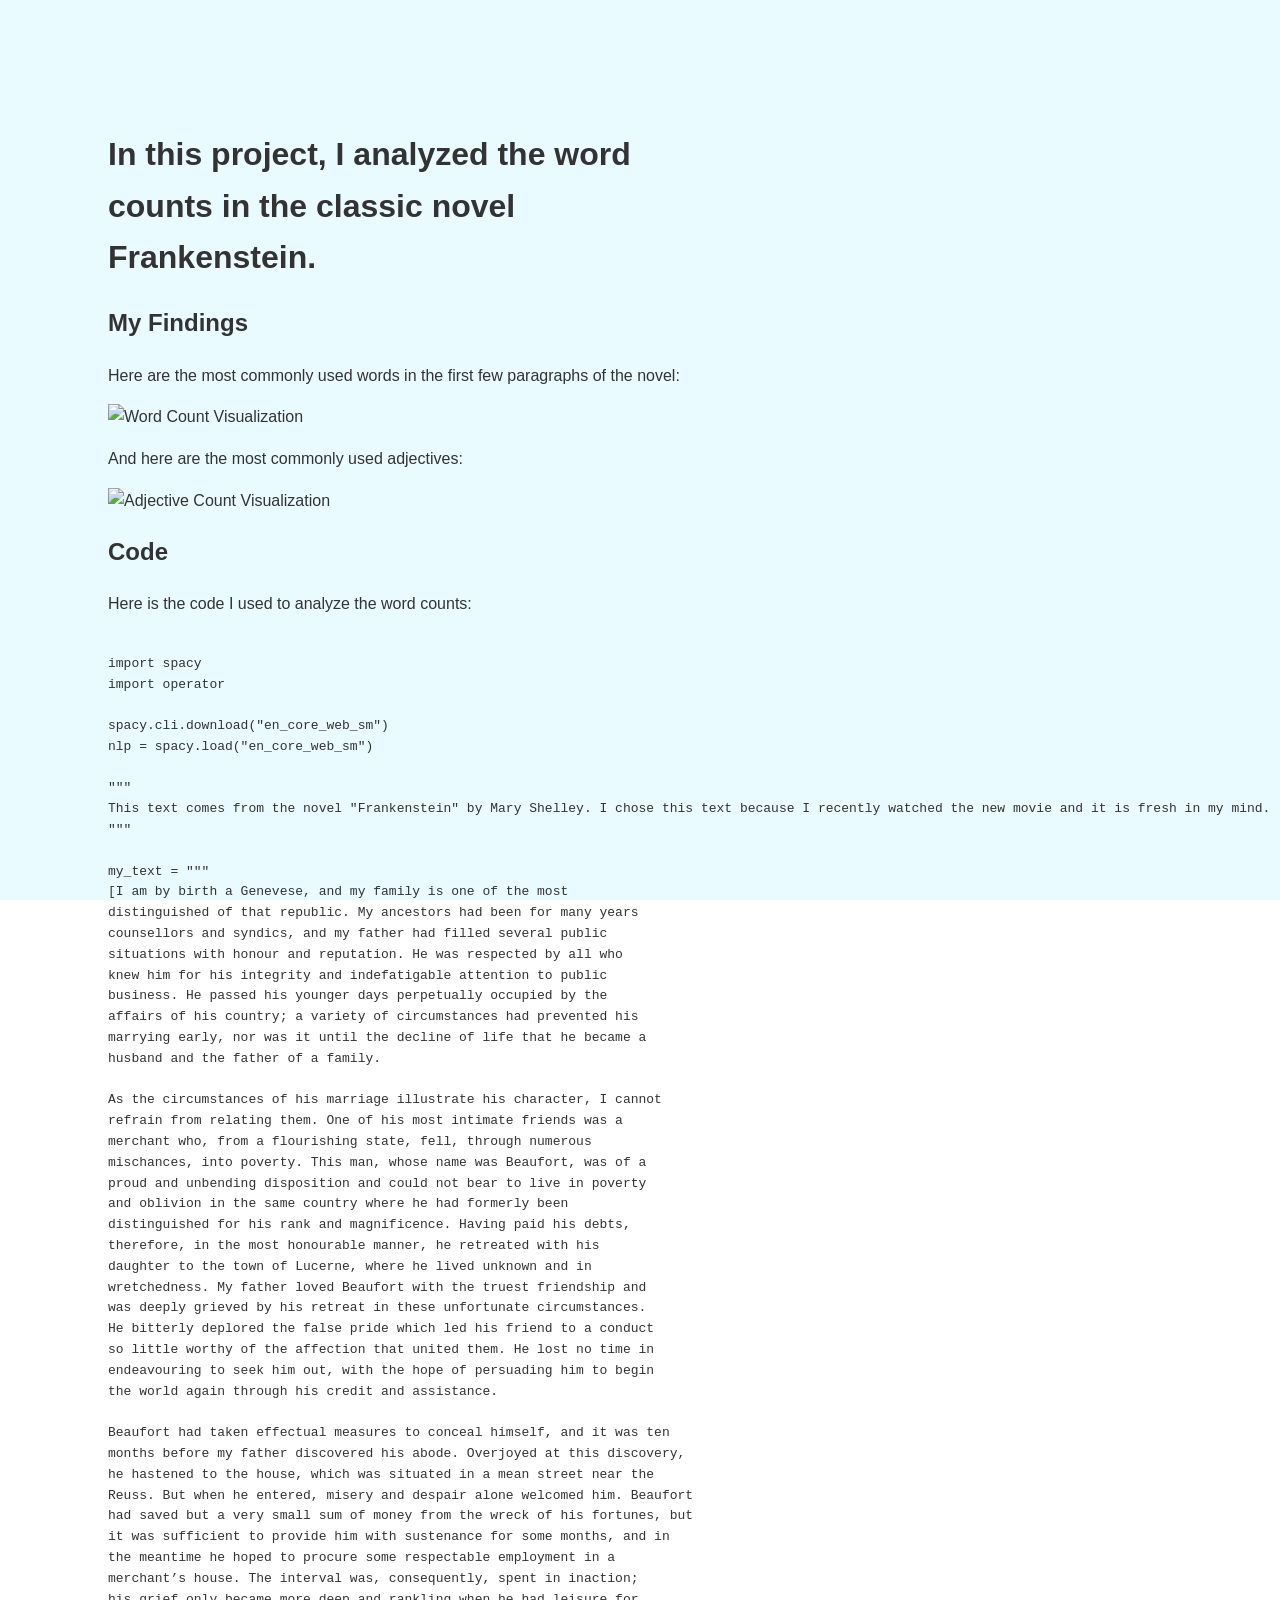
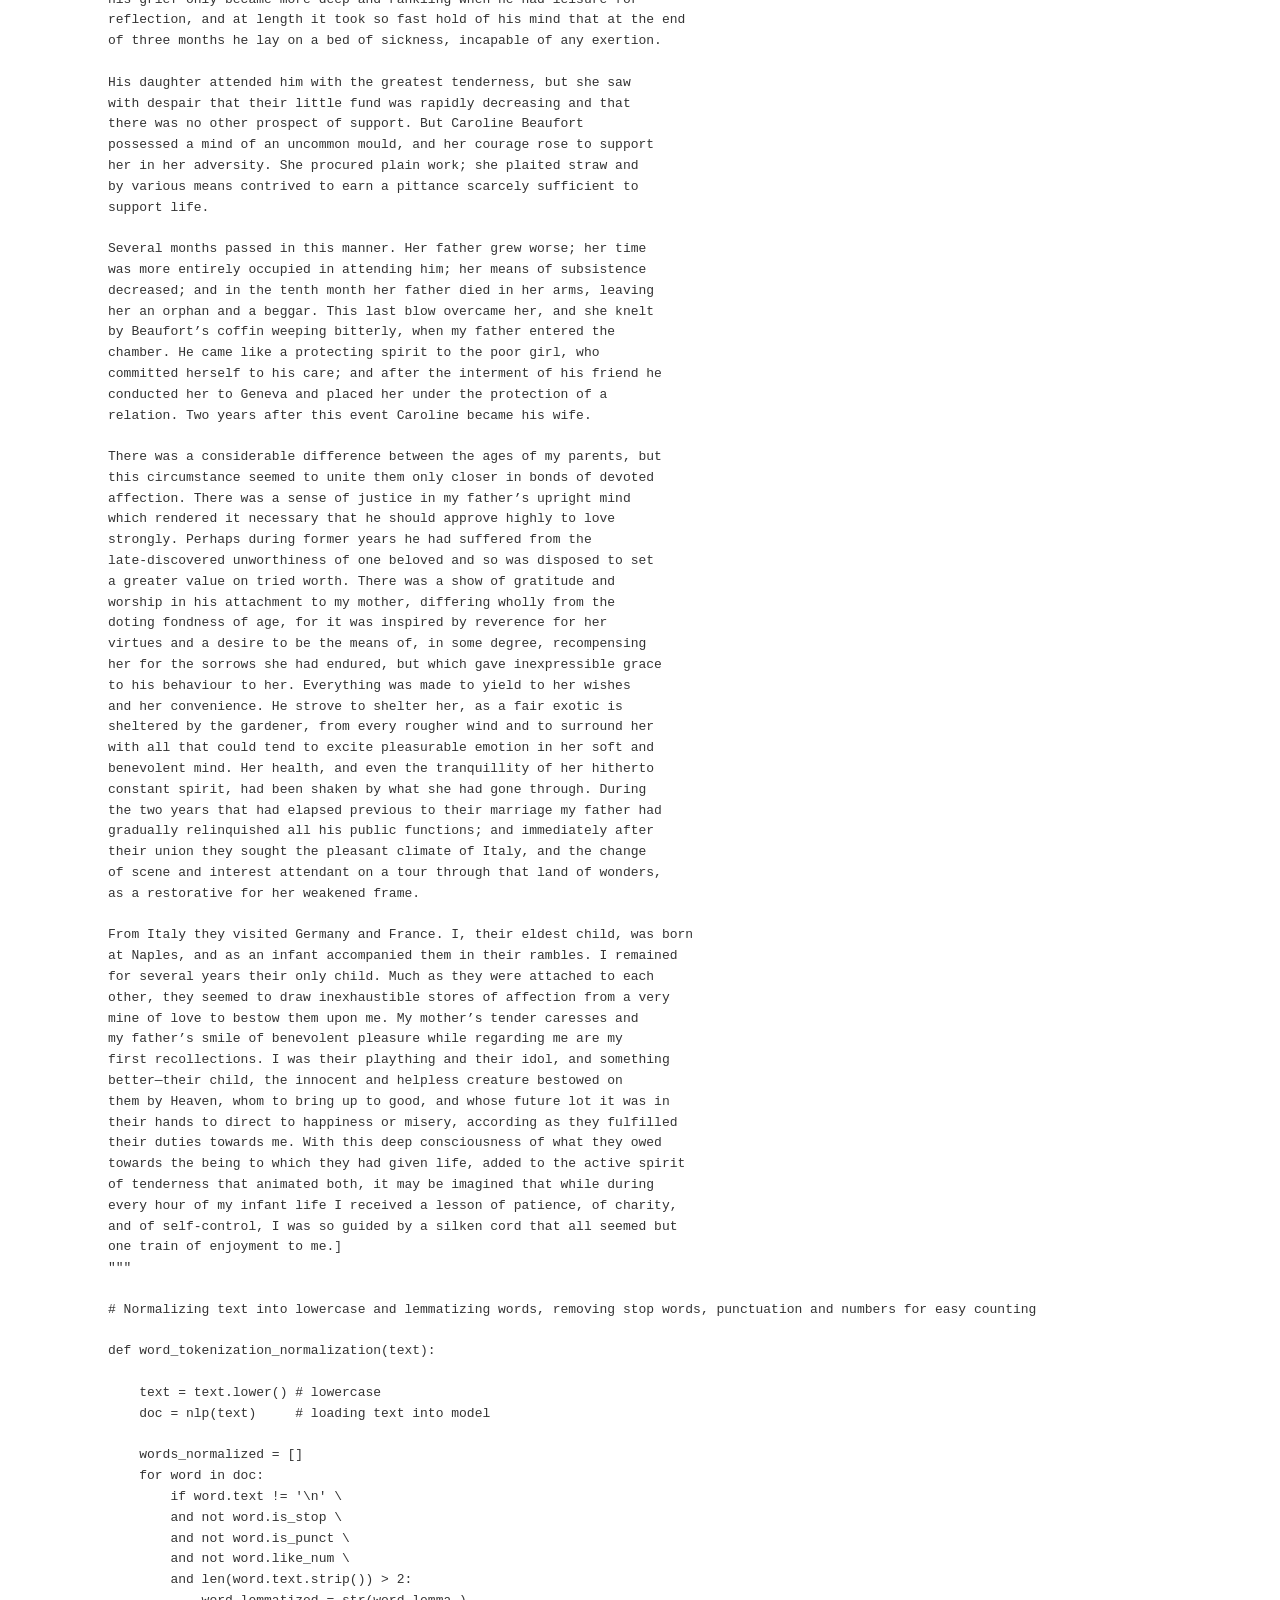
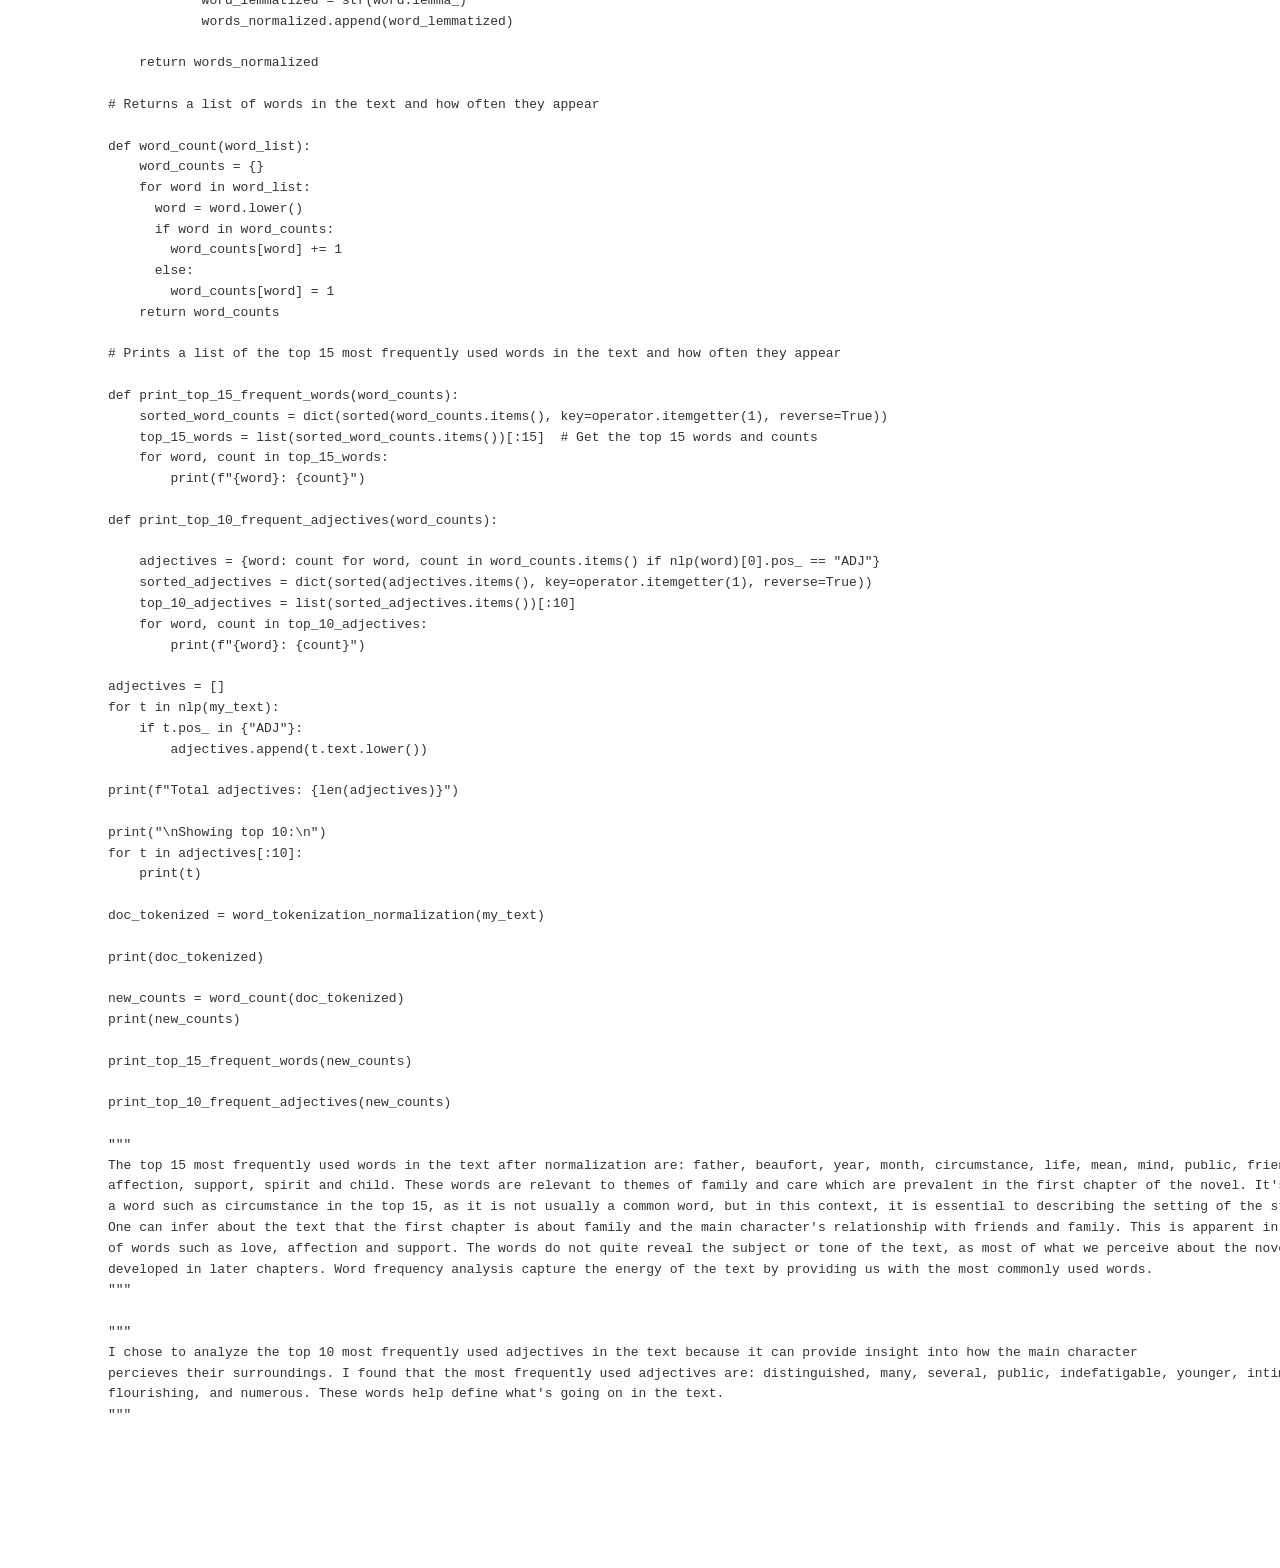
==== frankenstien.html @ 42e0a79e "Add files via upload" ====
<!DOCTYPE html>
<html lang="en">

<head>
    <meta charset="UTF-8">
    <meta name="viewport" content="width=device-width, initial-scale=1.0">
    <link rel="stylesheet" href="styles.css">
    <title>Text Analysis</title>
</head>

<header>
    <h1>In this project, I analyzed the word counts in the classic novel Frankenstein.</h1>
</header>

<section>
    <h2> My Findings</h2>
    <p>Here are the most commonly used words in the first few paragraphs of the novel:</p>
    <img src="Screenshot 2026-02-11 at 4.49.28 PM.png" alt="Word Count Visualization">

    <p>And here are the most commonly used adjectives:</p>
    <img src="Screenshot 2026-02-11 at 4.49.21 PM.png" alt="Adjective Count Visualization">
</section>

<section>
    <h2>Code</h2>
    <p>Here is the code I used to analyze the word counts:</p>
    <pre><code>
import spacy
import operator

spacy.cli.download("en_core_web_sm")
nlp = spacy.load("en_core_web_sm")

"""
This text comes from the novel "Frankenstein" by Mary Shelley. I chose this text because I recently watched the new movie and it is fresh in my mind.
"""

my_text = """
[I am by birth a Genevese, and my family is one of the most
distinguished of that republic. My ancestors had been for many years
counsellors and syndics, and my father had filled several public
situations with honour and reputation. He was respected by all who
knew him for his integrity and indefatigable attention to public
business. He passed his younger days perpetually occupied by the
affairs of his country; a variety of circumstances had prevented his
marrying early, nor was it until the decline of life that he became a
husband and the father of a family.

As the circumstances of his marriage illustrate his character, I cannot
refrain from relating them. One of his most intimate friends was a
merchant who, from a flourishing state, fell, through numerous
mischances, into poverty. This man, whose name was Beaufort, was of a
proud and unbending disposition and could not bear to live in poverty
and oblivion in the same country where he had formerly been
distinguished for his rank and magnificence. Having paid his debts,
therefore, in the most honourable manner, he retreated with his
daughter to the town of Lucerne, where he lived unknown and in
wretchedness. My father loved Beaufort with the truest friendship and
was deeply grieved by his retreat in these unfortunate circumstances.
He bitterly deplored the false pride which led his friend to a conduct
so little worthy of the affection that united them. He lost no time in
endeavouring to seek him out, with the hope of persuading him to begin
the world again through his credit and assistance.

Beaufort had taken effectual measures to conceal himself, and it was ten
months before my father discovered his abode. Overjoyed at this discovery,
he hastened to the house, which was situated in a mean street near the
Reuss. But when he entered, misery and despair alone welcomed him. Beaufort
had saved but a very small sum of money from the wreck of his fortunes, but
it was sufficient to provide him with sustenance for some months, and in
the meantime he hoped to procure some respectable employment in a
merchant’s house. The interval was, consequently, spent in inaction;
his grief only became more deep and rankling when he had leisure for
reflection, and at length it took so fast hold of his mind that at the end
of three months he lay on a bed of sickness, incapable of any exertion.

His daughter attended him with the greatest tenderness, but she saw
with despair that their little fund was rapidly decreasing and that
there was no other prospect of support. But Caroline Beaufort
possessed a mind of an uncommon mould, and her courage rose to support
her in her adversity. She procured plain work; she plaited straw and
by various means contrived to earn a pittance scarcely sufficient to
support life.

Several months passed in this manner. Her father grew worse; her time
was more entirely occupied in attending him; her means of subsistence
decreased; and in the tenth month her father died in her arms, leaving
her an orphan and a beggar. This last blow overcame her, and she knelt
by Beaufort’s coffin weeping bitterly, when my father entered the
chamber. He came like a protecting spirit to the poor girl, who
committed herself to his care; and after the interment of his friend he
conducted her to Geneva and placed her under the protection of a
relation. Two years after this event Caroline became his wife.

There was a considerable difference between the ages of my parents, but
this circumstance seemed to unite them only closer in bonds of devoted
affection. There was a sense of justice in my father’s upright mind
which rendered it necessary that he should approve highly to love
strongly. Perhaps during former years he had suffered from the
late-discovered unworthiness of one beloved and so was disposed to set
a greater value on tried worth. There was a show of gratitude and
worship in his attachment to my mother, differing wholly from the
doting fondness of age, for it was inspired by reverence for her
virtues and a desire to be the means of, in some degree, recompensing
her for the sorrows she had endured, but which gave inexpressible grace
to his behaviour to her. Everything was made to yield to her wishes
and her convenience. He strove to shelter her, as a fair exotic is
sheltered by the gardener, from every rougher wind and to surround her
with all that could tend to excite pleasurable emotion in her soft and
benevolent mind. Her health, and even the tranquillity of her hitherto
constant spirit, had been shaken by what she had gone through. During
the two years that had elapsed previous to their marriage my father had
gradually relinquished all his public functions; and immediately after
their union they sought the pleasant climate of Italy, and the change
of scene and interest attendant on a tour through that land of wonders,
as a restorative for her weakened frame.

From Italy they visited Germany and France. I, their eldest child, was born
at Naples, and as an infant accompanied them in their rambles. I remained
for several years their only child. Much as they were attached to each
other, they seemed to draw inexhaustible stores of affection from a very
mine of love to bestow them upon me. My mother’s tender caresses and
my father’s smile of benevolent pleasure while regarding me are my
first recollections. I was their plaything and their idol, and something
better—their child, the innocent and helpless creature bestowed on
them by Heaven, whom to bring up to good, and whose future lot it was in
their hands to direct to happiness or misery, according as they fulfilled
their duties towards me. With this deep consciousness of what they owed
towards the being to which they had given life, added to the active spirit
of tenderness that animated both, it may be imagined that while during
every hour of my infant life I received a lesson of patience, of charity,
and of self-control, I was so guided by a silken cord that all seemed but
one train of enjoyment to me.]
"""

# Normalizing text into lowercase and lemmatizing words, removing stop words, punctuation and numbers for easy counting

def word_tokenization_normalization(text):

    text = text.lower() # lowercase
    doc = nlp(text)     # loading text into model

    words_normalized = []
    for word in doc:
        if word.text != '\n' \
        and not word.is_stop \
        and not word.is_punct \
        and not word.like_num \
        and len(word.text.strip()) > 2:
            word_lemmatized = str(word.lemma_)
            words_normalized.append(word_lemmatized)

    return words_normalized

# Returns a list of words in the text and how often they appear

def word_count(word_list):
    word_counts = {}
    for word in word_list:
      word = word.lower()
      if word in word_counts:
        word_counts[word] += 1
      else:
        word_counts[word] = 1
    return word_counts

# Prints a list of the top 15 most frequently used words in the text and how often they appear

def print_top_15_frequent_words(word_counts):
    sorted_word_counts = dict(sorted(word_counts.items(), key=operator.itemgetter(1), reverse=True))
    top_15_words = list(sorted_word_counts.items())[:15]  # Get the top 15 words and counts
    for word, count in top_15_words:
        print(f"{word}: {count}")

def print_top_10_frequent_adjectives(word_counts):

    adjectives = {word: count for word, count in word_counts.items() if nlp(word)[0].pos_ == "ADJ"}
    sorted_adjectives = dict(sorted(adjectives.items(), key=operator.itemgetter(1), reverse=True))
    top_10_adjectives = list(sorted_adjectives.items())[:10]
    for word, count in top_10_adjectives:
        print(f"{word}: {count}")

adjectives = []
for t in nlp(my_text):
    if t.pos_ in {"ADJ"}:
        adjectives.append(t.text.lower())

print(f"Total adjectives: {len(adjectives)}")

print("\nShowing top 10:\n")
for t in adjectives[:10]:
    print(t)

doc_tokenized = word_tokenization_normalization(my_text)

print(doc_tokenized)

new_counts = word_count(doc_tokenized)
print(new_counts)

print_top_15_frequent_words(new_counts)

print_top_10_frequent_adjectives(new_counts)

"""
The top 15 most frequently used words in the text after normalization are: father, beaufort, year, month, circumstance, life, mean, mind, public, friend, love, 
affection, support, spirit and child. These words are relevant to themes of family and care which are prevalent in the first chapter of the novel. It's suprising
a word such as circumstance in the top 15, as it is not usually a common word, but in this context, it is essential to describing the setting of the story.
One can infer about the text that the first chapter is about family and the main character's relationship with friends and family. This is apparent in the use
of words such as love, affection and support. The words do not quite reveal the subject or tone of the text, as most of what we perceive about the novel is
developed in later chapters. Word frequency analysis capture the energy of the text by providing us with the most commonly used words.
"""

"""
I chose to analyze the top 10 most frequently used adjectives in the text because it can provide insight into how the main character
percieves their surroundings. I found that the most frequently used adjectives are: distinguished, many, several, public, indefatigable, younger, intimate,
flourishing, and numerous. These words help define what's going on in the text.
"""
    </code></pre>
---- styles.css ----
/* Brian Stimson */
/* please make sure you change the name of this file to styles.css */

/* Global Styles */
* {
    margin: 100;
    padding: 100;
    box-sizing: border-box;
}

body {
    font-family: 'Segoe UI', Tahoma, Geneva, Verdana, sans-serif;
    line-height: 1.6;
    color: #333;
    max-width: 800px;
    margin: 20 auto;
    padding: 100px;
    position: relative;
}

/* Background Image with Transparency */
/* need position: fixed; and top: 0; left: 0; */
body:before {
    content: "";
    position: fixed;
    top: 0;
    left: 0;
    width: 100%;
    height: 100%;
    background-color: #37d4ff;
    background-size: cover;
    background-position: center;
    opacity: 0.1;
    z-index: -1;
}
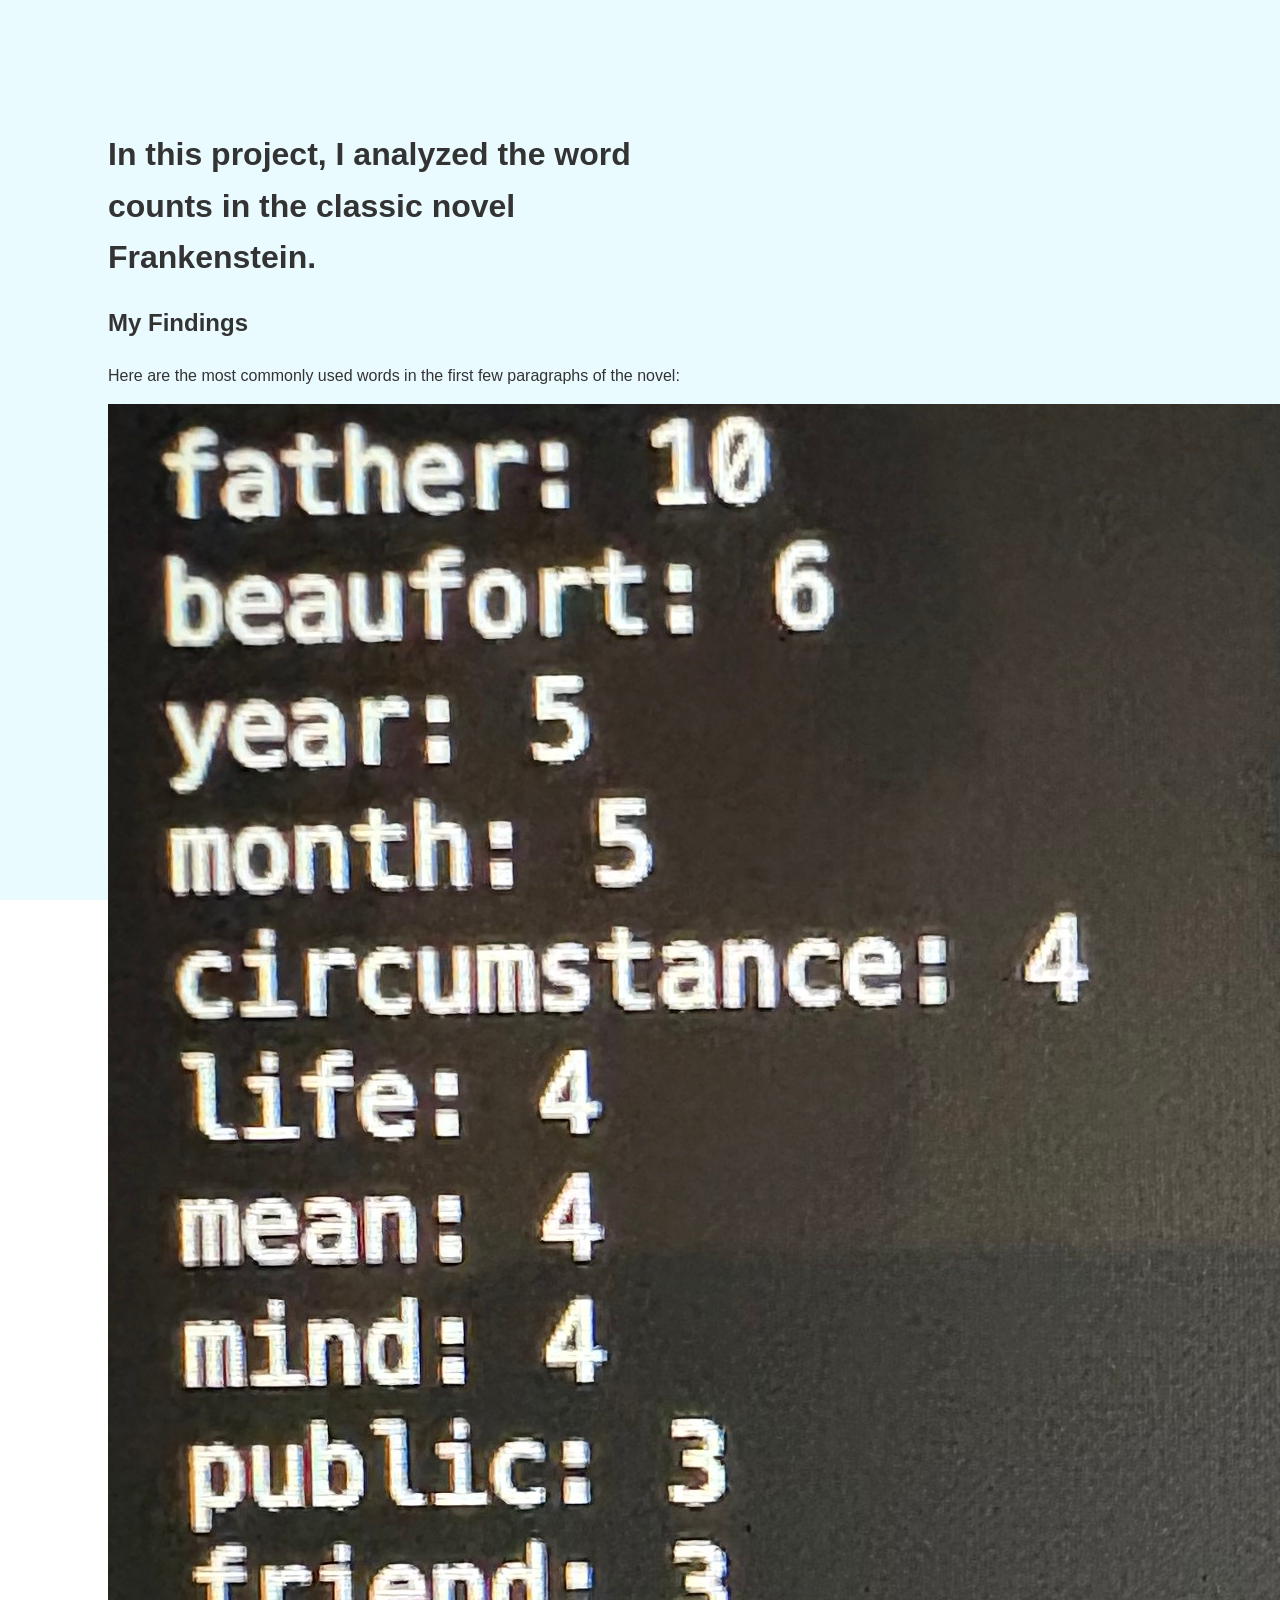
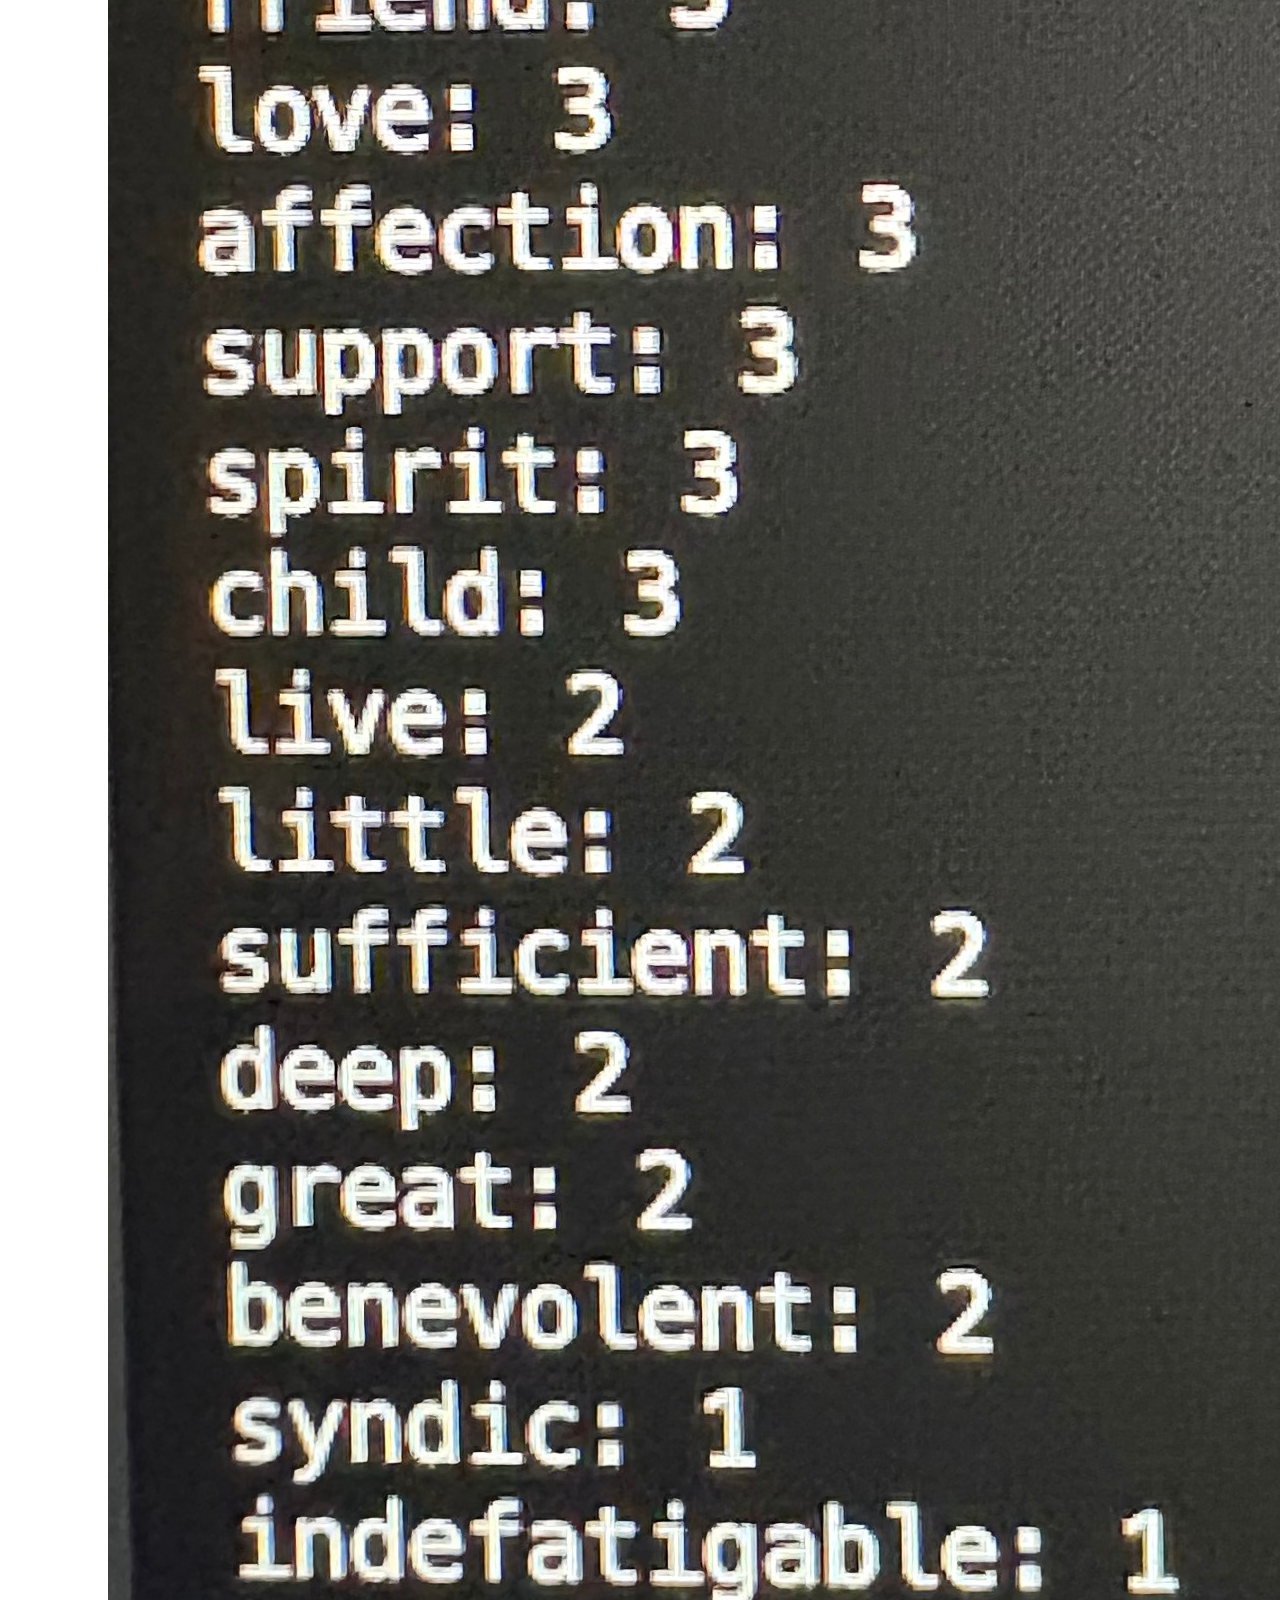
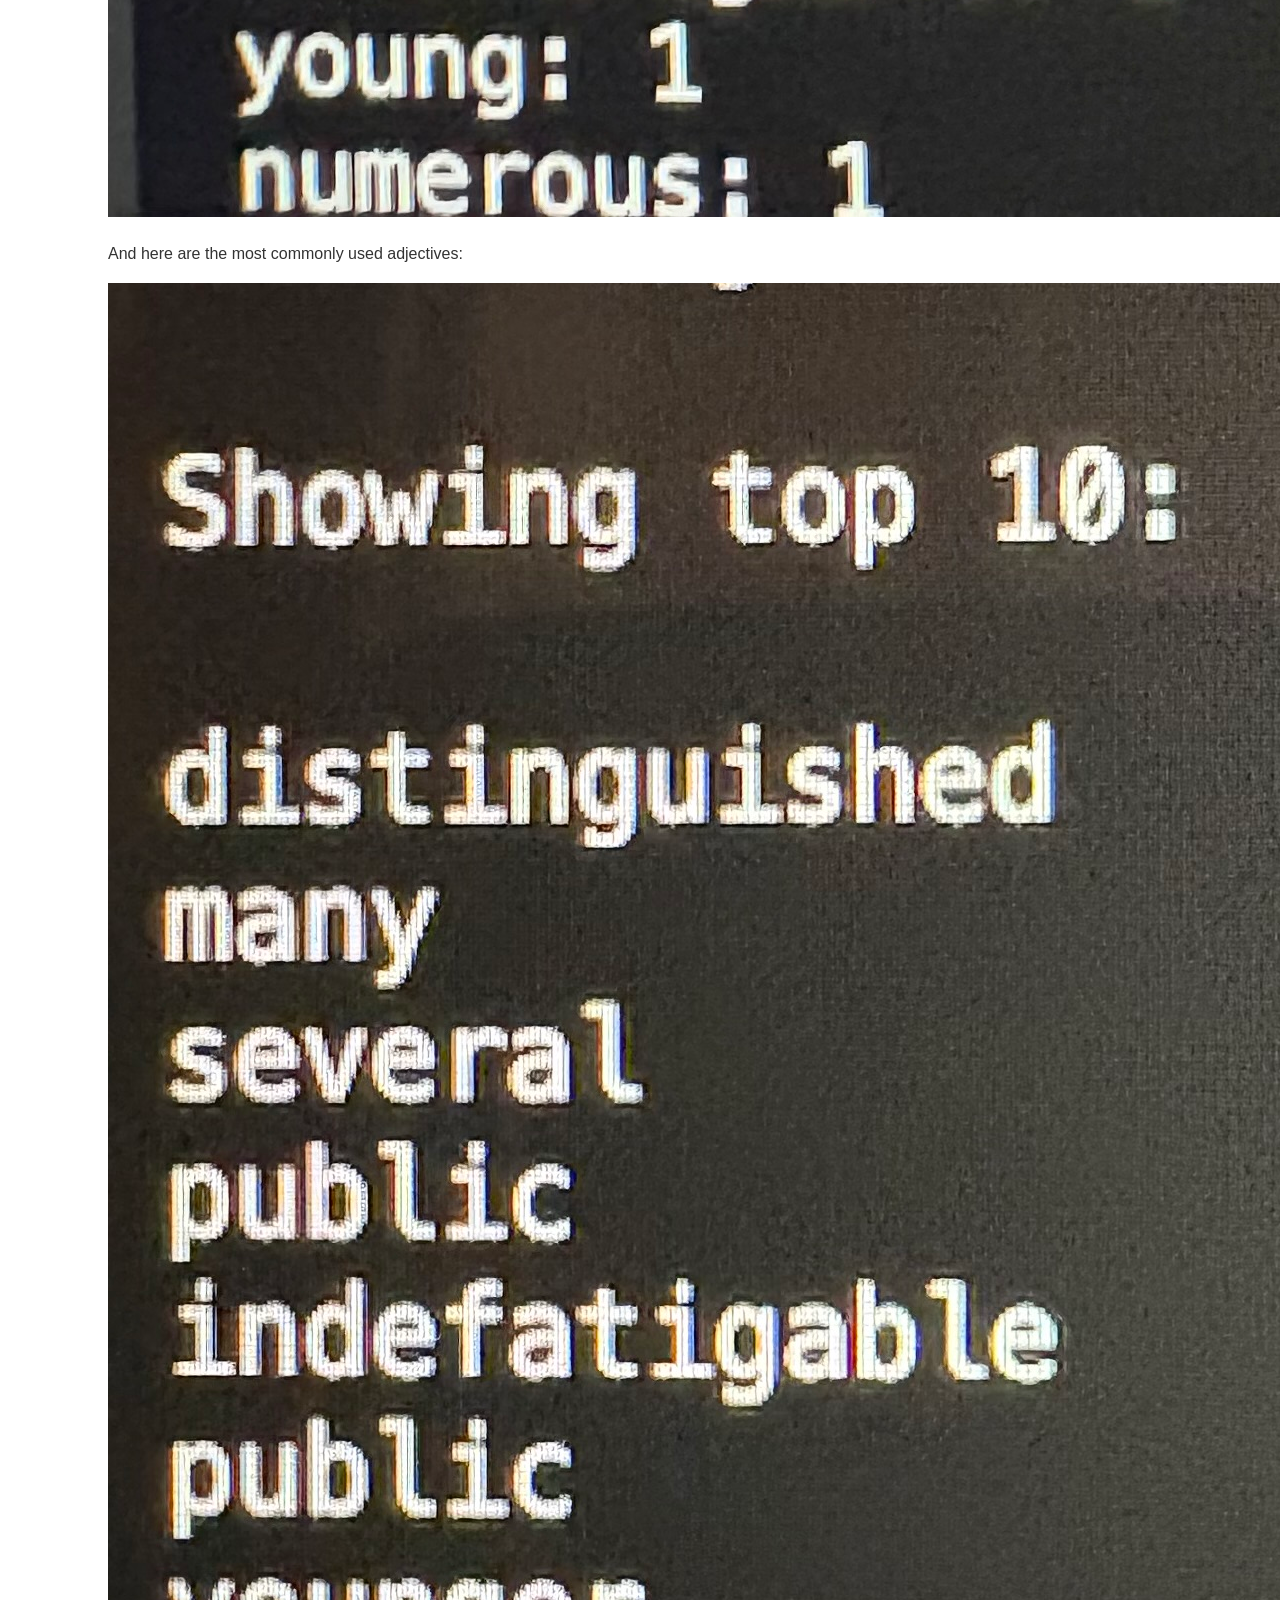
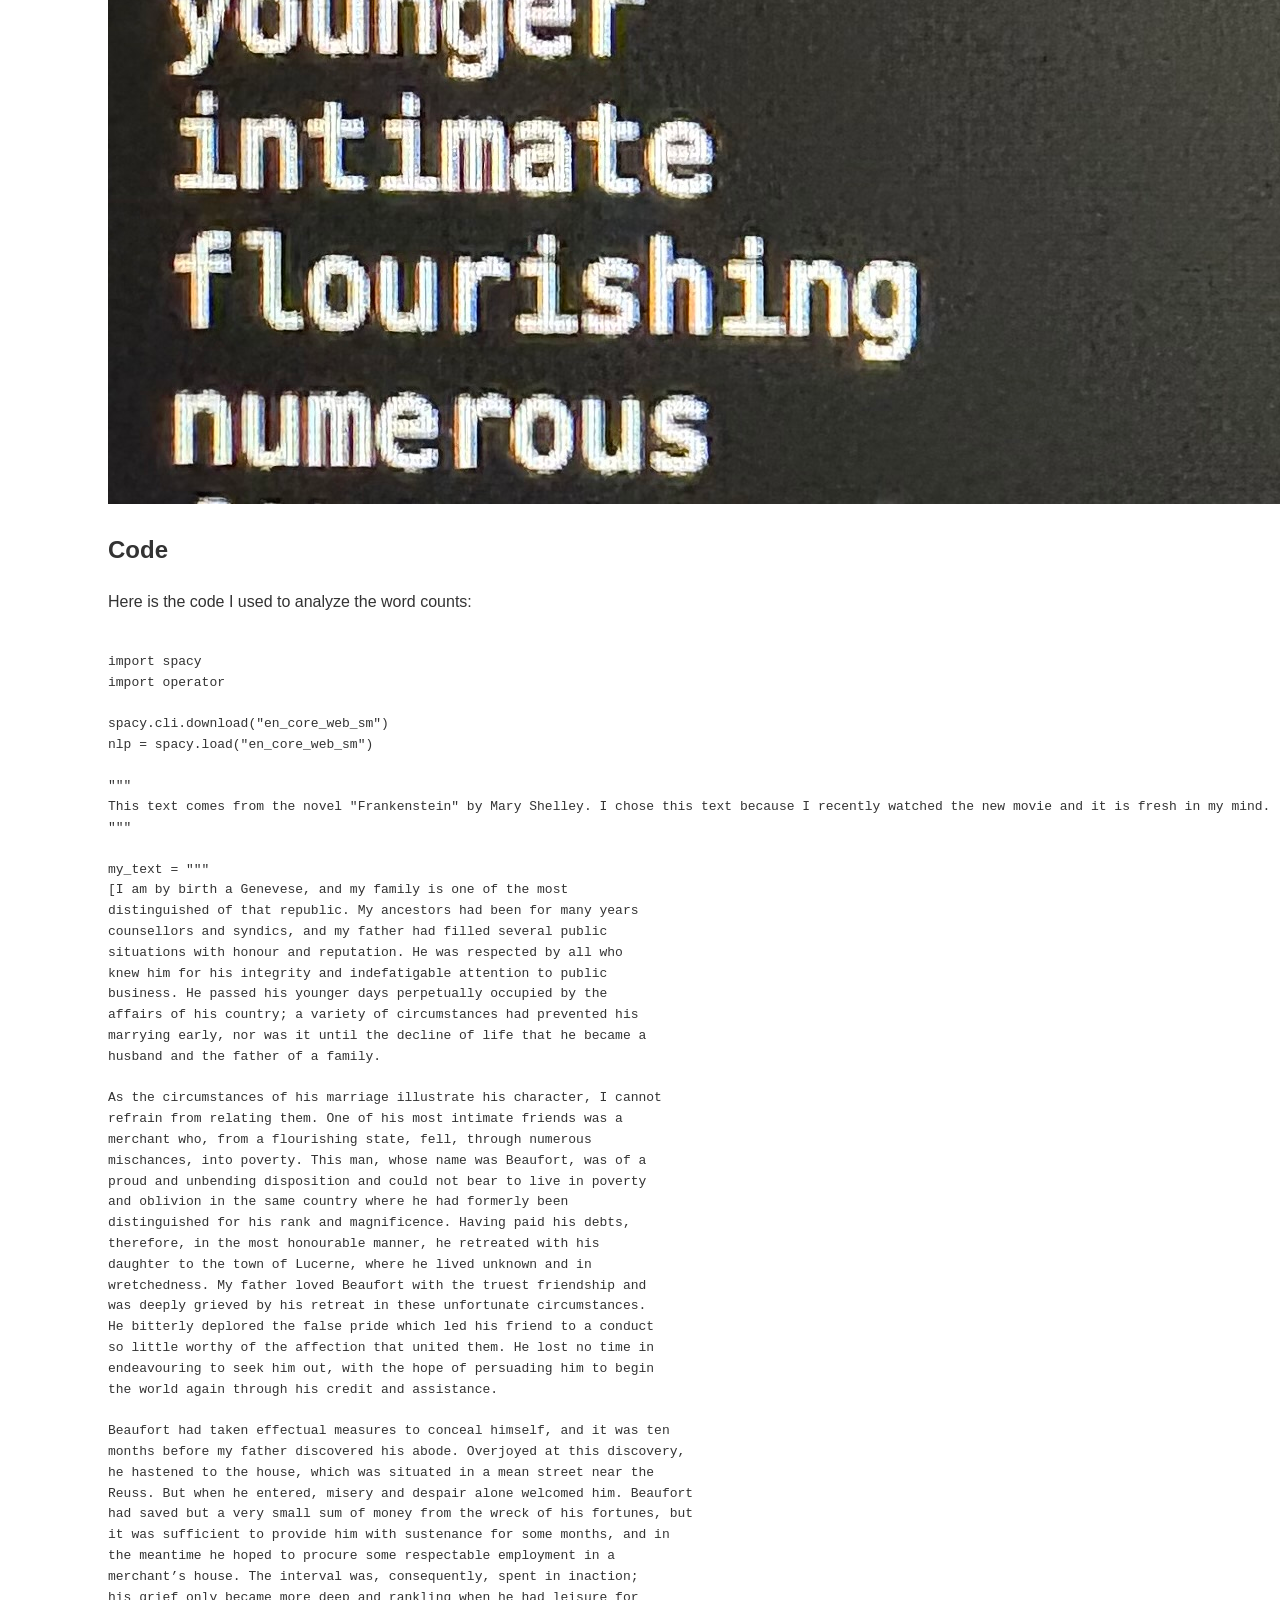
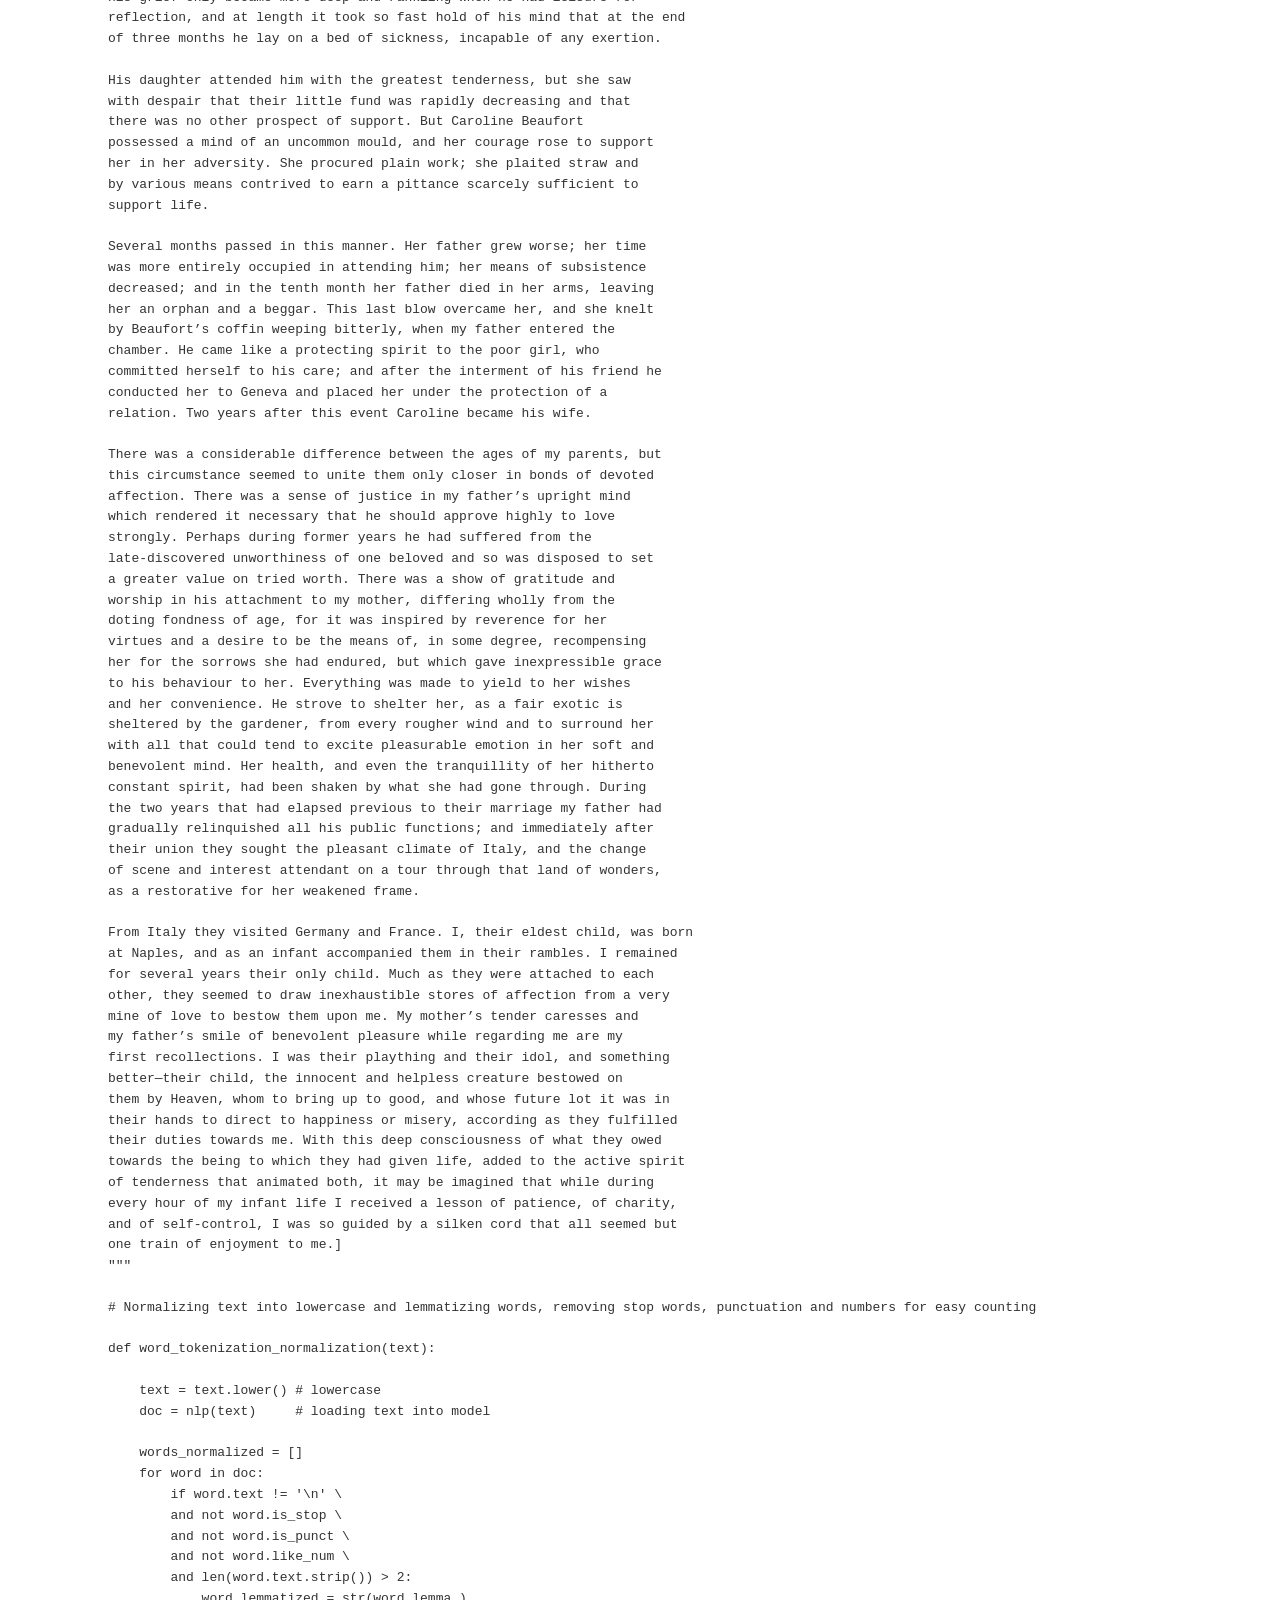
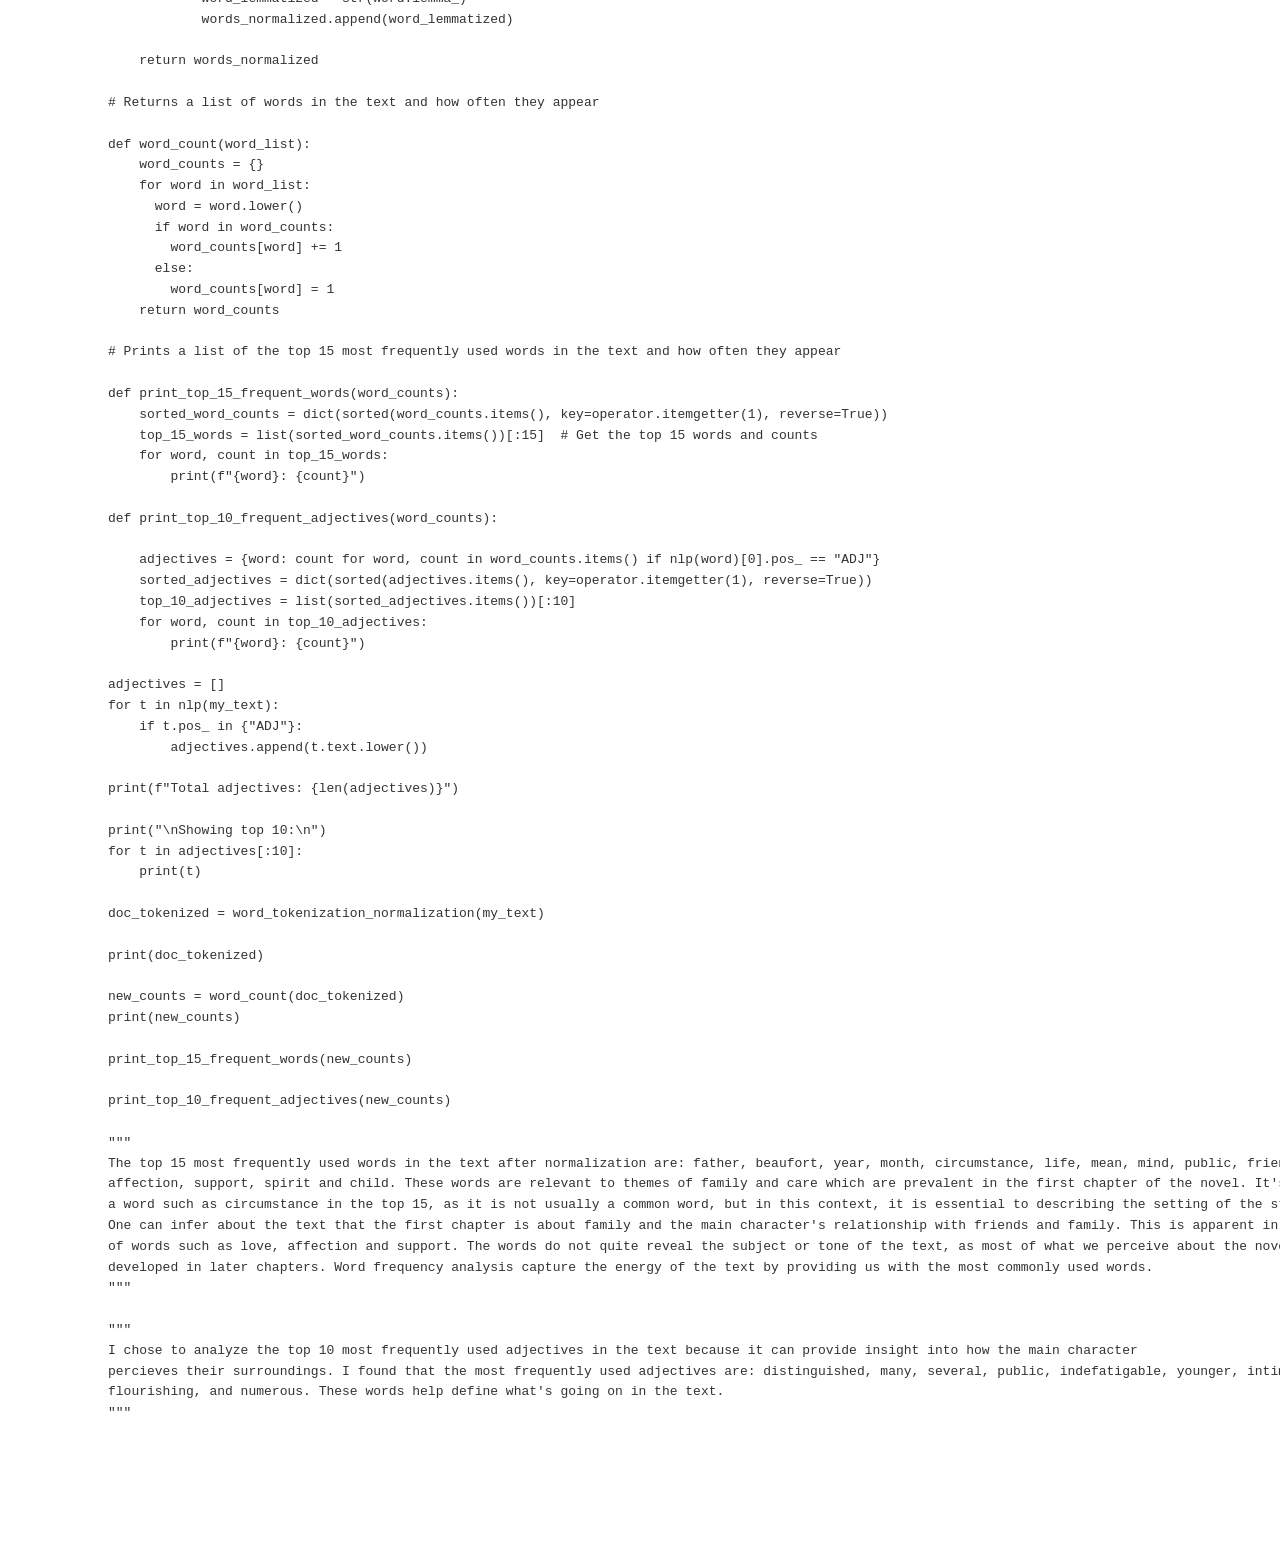
==== commit f77ef32a: "Update image sources in frankenstien.html" ====
--- a/frankenstien.html
+++ b/frankenstien.html
@@ -15,10 +15,10 @@
 <section>
     <h2> My Findings</h2>
     <p>Here are the most commonly used words in the first few paragraphs of the novel:</p>
-    <img src="Screenshot 2026-02-11 at 4.49.28 PM.png" alt="Word Count Visualization">
+    <img src="IMG_4553.jpeg" alt="Word Count Visualization">
 
     <p>And here are the most commonly used adjectives:</p>
-    <img src="Screenshot 2026-02-11 at 4.49.21 PM.png" alt="Adjective Count Visualization">
+    <img src="IMG_4552.jpeg" alt="Adjective Count Visualization">
 </section>
 
 <section>
@@ -216,4 +216,4 @@
 percieves their surroundings. I found that the most frequently used adjectives are: distinguished, many, several, public, indefatigable, younger, intimate,
 flourishing, and numerous. These words help define what's going on in the text.
 """
-    </code></pre>+    </code></pre>
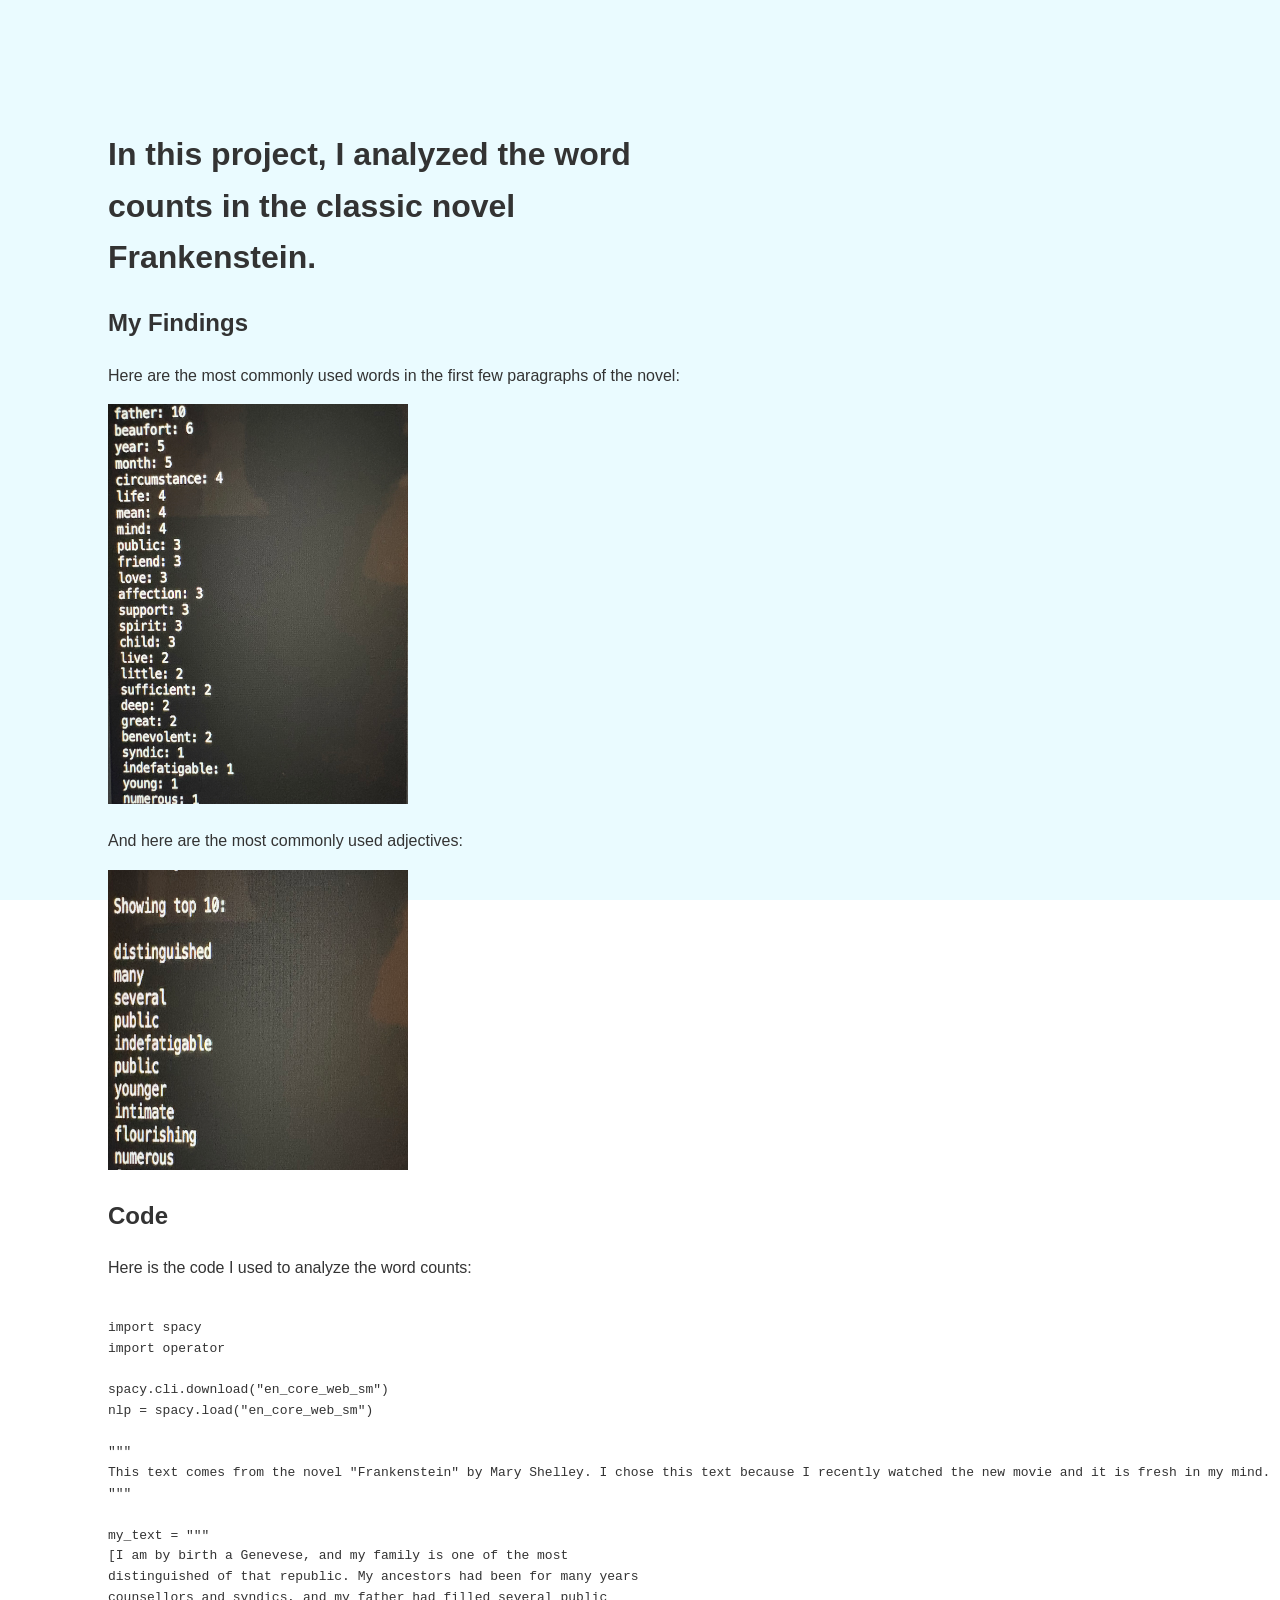
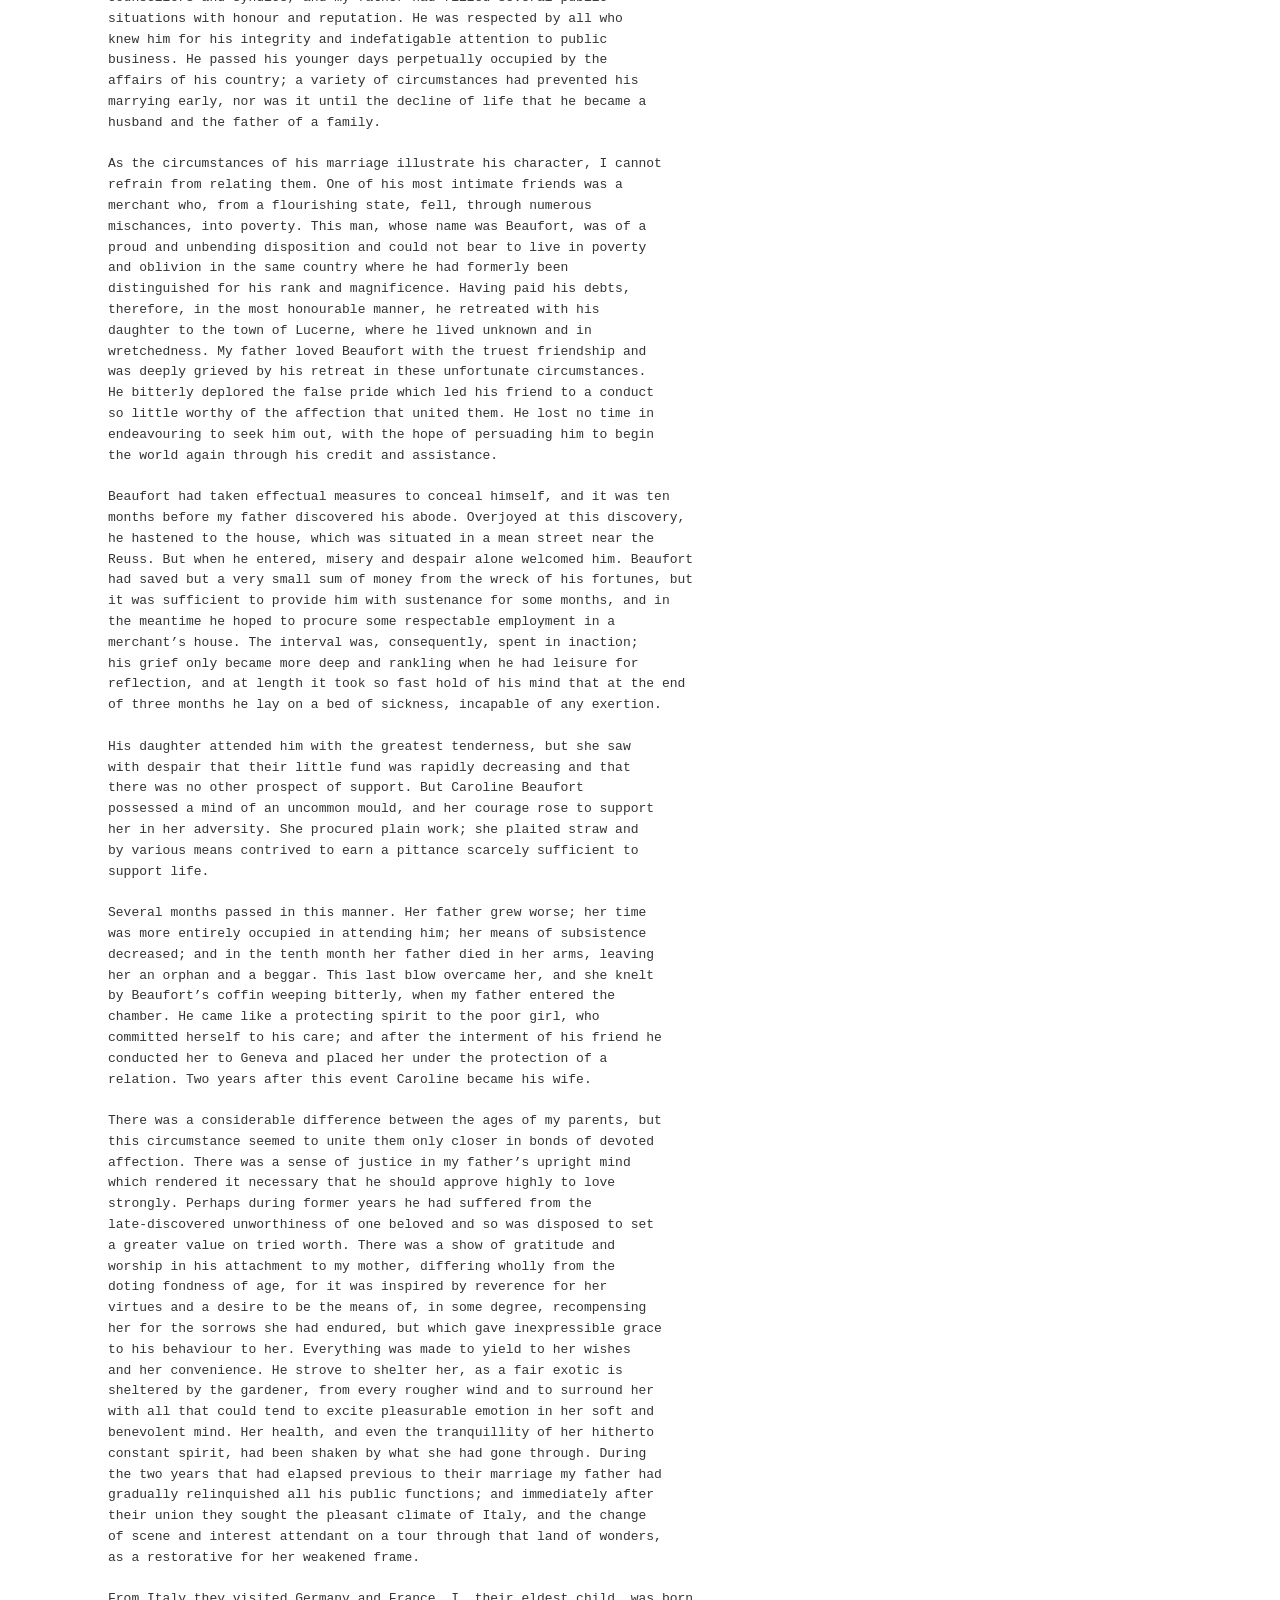
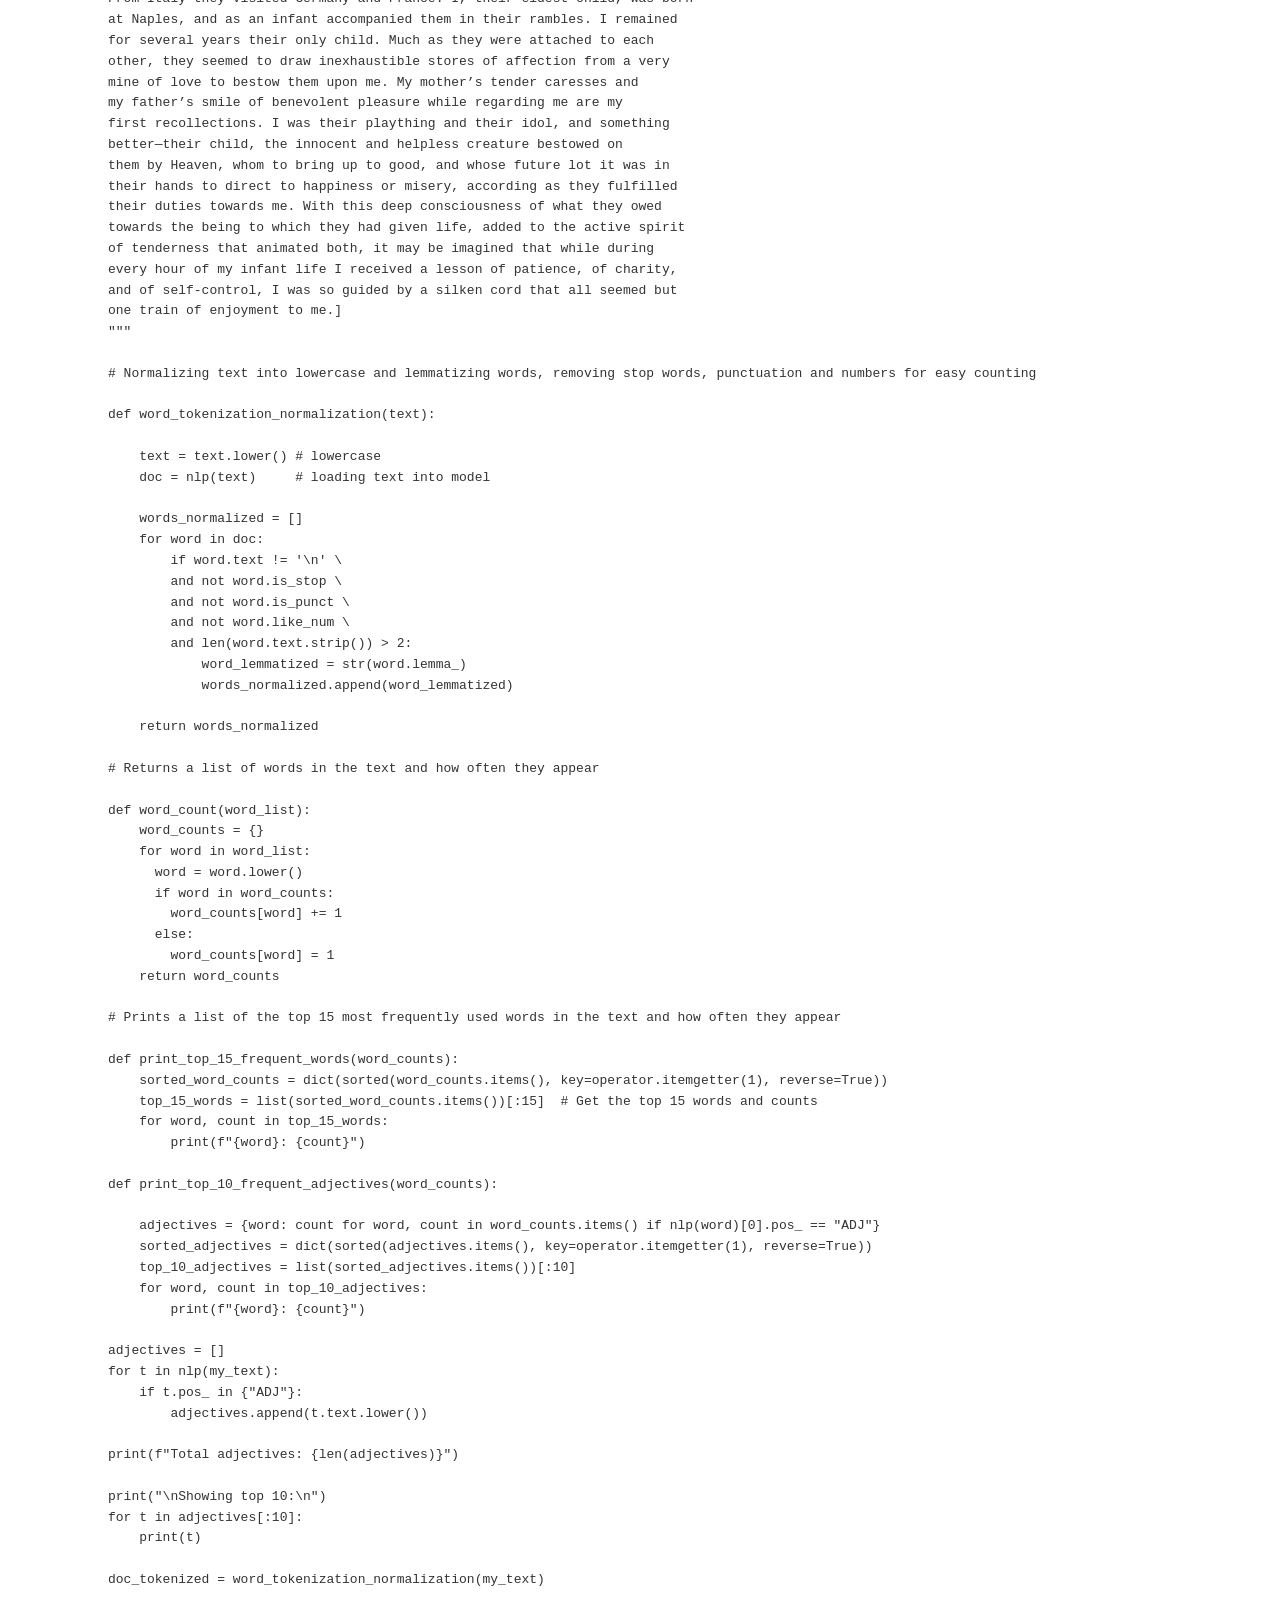
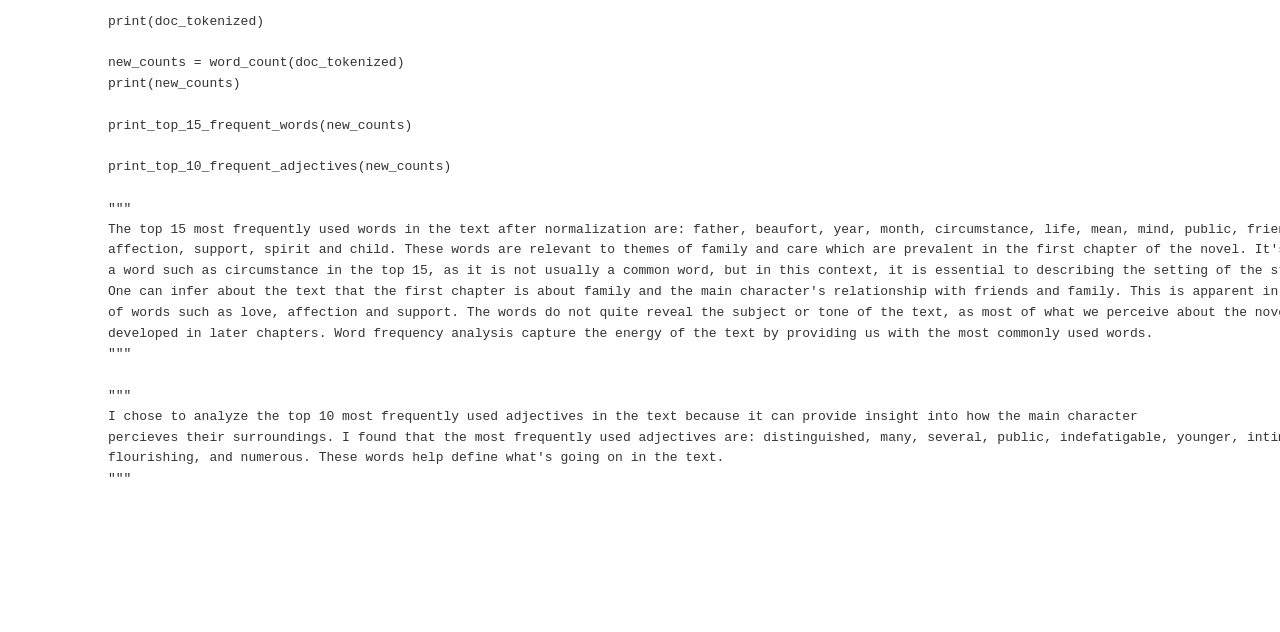
==== commit 63b1428c: "Add height and width attributes to image tags Updated image tags to include height and width attribu" ====
--- a/frankenstien.html
+++ b/frankenstien.html
@@ -15,10 +15,10 @@
 <section>
     <h2> My Findings</h2>
     <p>Here are the most commonly used words in the first few paragraphs of the novel:</p>
-    <img src="IMG_4553.jpeg" alt="Word Count Visualization">
+    <img src="IMG_4553.jpeg" alt="Word Count Visualization" height = "400" width = "300">
 
     <p>And here are the most commonly used adjectives:</p>
-    <img src="IMG_4552.jpeg" alt="Adjective Count Visualization">
+    <img src="IMG_4552.jpeg" alt="Adjective Count Visualization" height = "300" width = "300">
 </section>
 
 <section>
